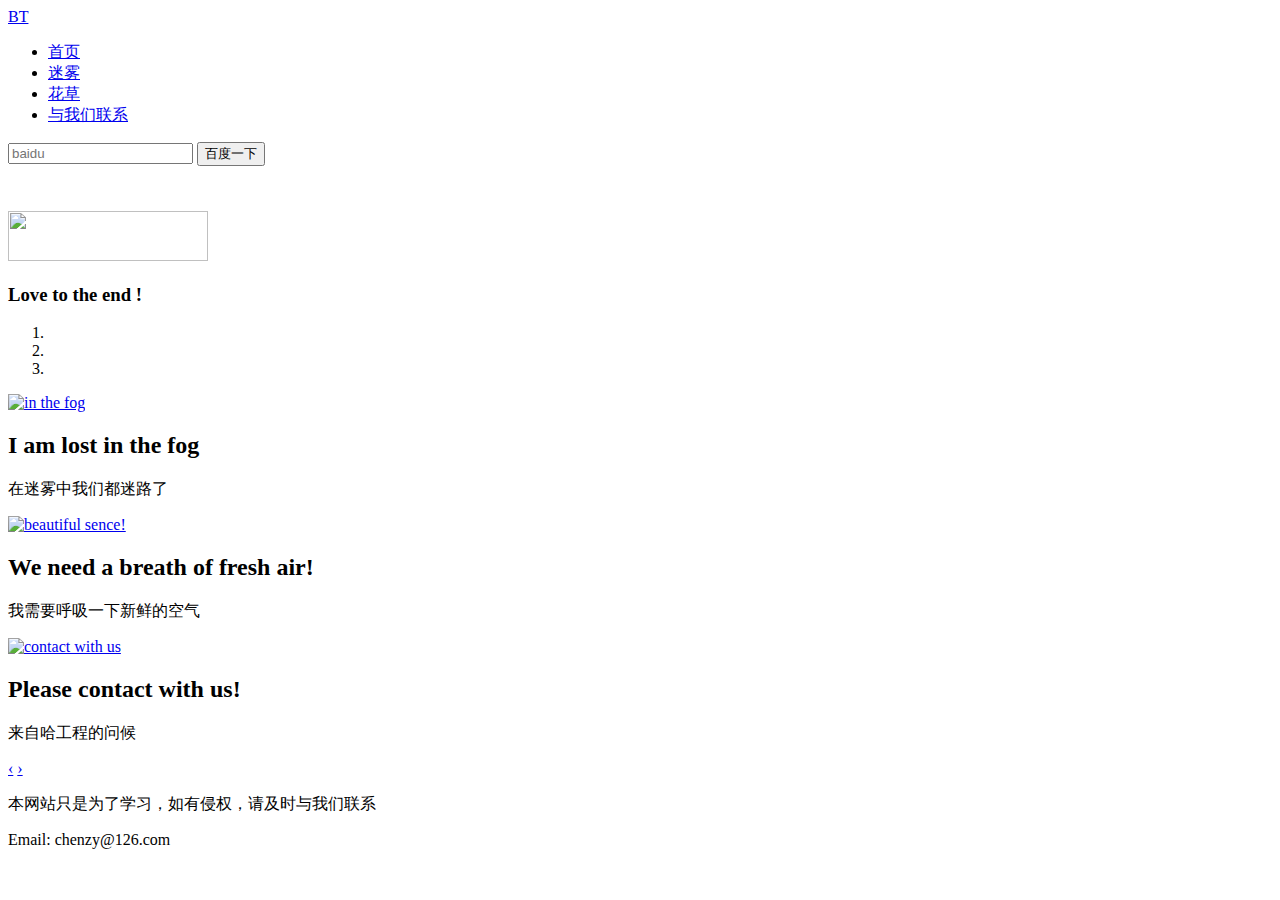
==== index.html @ 8ee53de8 "add a index" ====
<!DOCTYPE html>
<html lang="en">
<head>
	<meta charset="UTF-8">
	<link rel="shotcut icon" href="img/favicon.ico">

	<link rel="stylesheet" href="css/style.css">

	<!-- Le styles -->
	 <link href="http://apps.bdimg.com/libs/bootstrap/2.3.2/css/bootstrap-responsive.min.css" rel="stylesheet">
	 <link href="http://apps.bdimg.com/libs/bootstrap/2.3.2/css/bootstrap.min.css" rel="stylesheet">
	<title>BT</title>
	<style type="text/css">
		.item img{
			width: 100%;
			height: 600px;
		}
	</style>
	
</head>
<body>
	<!--navbar
	===========================================================-->
	<div class="navbar navbar-inverse navbar-fixed-top">
		<div class="navbar-inner">
			<div class="container">
			          <a class="brand pull-left" href="index.html">BT</a>
			          <div class="nav-pills pull-left">
			            <ul class="nav ">
			              <li class="active">
			                <a href="index.html">首页</a>
			              </li>
			              <li class="">
			                <a href="fog.html">迷雾</a>
			              </li>
			              <li class="">
			                <a href="beauty.html">花草</a>
			              </li>
			              <li class="">
			                <a href="contact.html">与我们联系</a>
			              </li>            
			            </ul>
			          </div>
			          <form class="navbar-search pull-right" name="search_form" target="_blank" onsubmit="return gowhere1(this)">        
			          		<input name=tn type=hidden>     
				            <input type="text" placeholder="baidu" class="search-query" id="word" name="word">
				            <input type="submit" class="btn btn-info" value="百度一下" id="try">
			          </form> 
			            
			</div>
		</div>
	</div>

	<!--header
	===========================================================-->
	<div class="well">
		  <header class="" id="" style="margin:45px 0 0 0;">
		      <div class="container">    
		          <div class="pull-left" data-placement="rigth" title="This is my logo"><a href="index.html"><img class="img-rounded"  src="img/logo-new.PNG" style="width:200px;height:50px"></a></div>
		          <div class="pull-right"> <h3>Love to the end !</h3></div>
		      </div>
		  </header>
	</div>

	<!--carousel
	===========================================================-->
	<div class="container">
		<div id="carousel_box" class="carousel slide"  >
			<!--indicators-->
			<ol class="carousel-indicators pull-left">
				<li data-target="#carousel_box" data-slide-to="0" class="active"></li>
				<li data-target="#carousel_box" data-slide-to="1"></li>
				<li data-target="#carousel_box" data-slide-to="2"></li>
			</ol>
			<!--inner
			==========================================-->			
			<div class="carousel-inner">
				<!--first pic-->
				<div class="item active">
					<a href="fog.html">
						<img src="http://img.beelink.com/201402/139244344898207.jpg" alt="in the fog">
					</a>
					<div class="carousel-caption">
						<div class="slide-col2">
							<h2>I am lost in the fog</h2>
							<div class="row"><p class="pull-right">在迷雾中我们都迷路了</p></div>
						</div>
					</div>
				</div>
				<!--second pic-->
				<div class="item">
					<a href="beauty.html">
						<img src="http://img5.duitang.com/uploads/item/201306/05/20130605110326_rtytK.thumb.700_0.jpeg" alt="beautiful sence!">
					</a>
					<div class="carousel-caption">
						<div class="slide-col2">
							<h2>We need a breath of fresh air!</h2>
							<div class="row"><p class="pull-right">我需要呼吸一下新鲜的空气</p></div>
						</div>
					</div>
				</div>
				<!--third pic-->
				<div class="item">
					<a href="contact.html">
						<img src="http://baike.zhige.net/uploads/201007/1278467194PsbMeIY7.jpg" alt="contact with us">
					</a>
					<div class="carousel-caption">
						<div class="slide-col2">
							<h2>Please contact with us!</h2>
							<div class="row"><p class="pull-right">来自哈工程的问候</p></div>
						</div>
					</div>
				</div>
			</div>
			<!--prev&next-->
			<a href="#carousel_box" class="left carousel-control" data-slide="prev">&lsaquo;</a>
			<a href="#carousel_box" class="right carousel-control" data-slide="next">&rsaquo;</a>
		</div>
	</div>

	<!--footer
	===========================================================-->
	<footer>
		<div class="copyright text-center">
			<p>本网站只是为了学习，如有侵权，请及时与我们联系</p>
			<p>Email: chenzy@126.com</p>
		</div>
	</footer>




	<script src="http://cdn.bootcss.com/jquery/1.11.1/jquery.min.js"></script>
    	<script src="http://apps.bdimg.com/libs/bootstrap/3.3.0/js/bootstrap.min.js"></script>

    	<!--make baidu come ture-->
    	<script src="js/dz.js"></script>
    	
    	
</body>
</html>
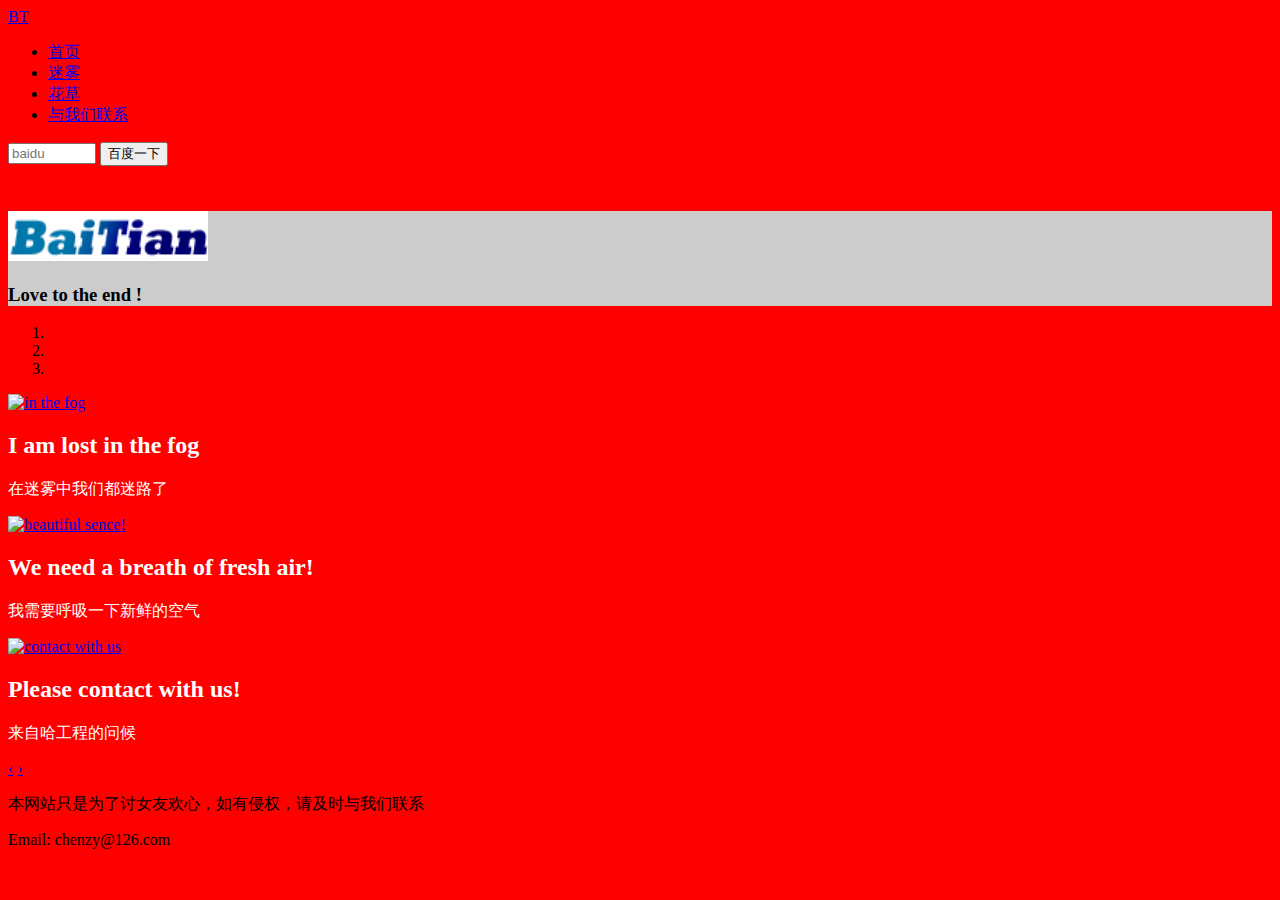
==== commit 97a38c16: "Update index.html" ====
--- a/index.html
+++ b/index.html
@@ -122,7 +122,7 @@
 	===========================================================-->
 	<footer>
 		<div class="copyright text-center">
-			<p>本网站只是为了学习，如有侵权，请及时与我们联系</p>
+			<p>本网站只是为了讨女友欢心，如有侵权，请及时与我们联系</p>
 			<p>Email: chenzy@126.com</p>
 		</div>
 	</footer>
@@ -138,4 +138,4 @@
     	
     	
 </body>
-</html>+</html>
--- a/css/style.css
+++ b/css/style.css
@@ -0,0 +1,16 @@
+/* just for index */
+.carousel-caption{
+	color: white;
+}
+
+body{
+	background-color: red;
+}
+
+.well{
+	background-color:#CCC;
+	margin:0
+}
+/* all */
+#word{width:80px;}
+
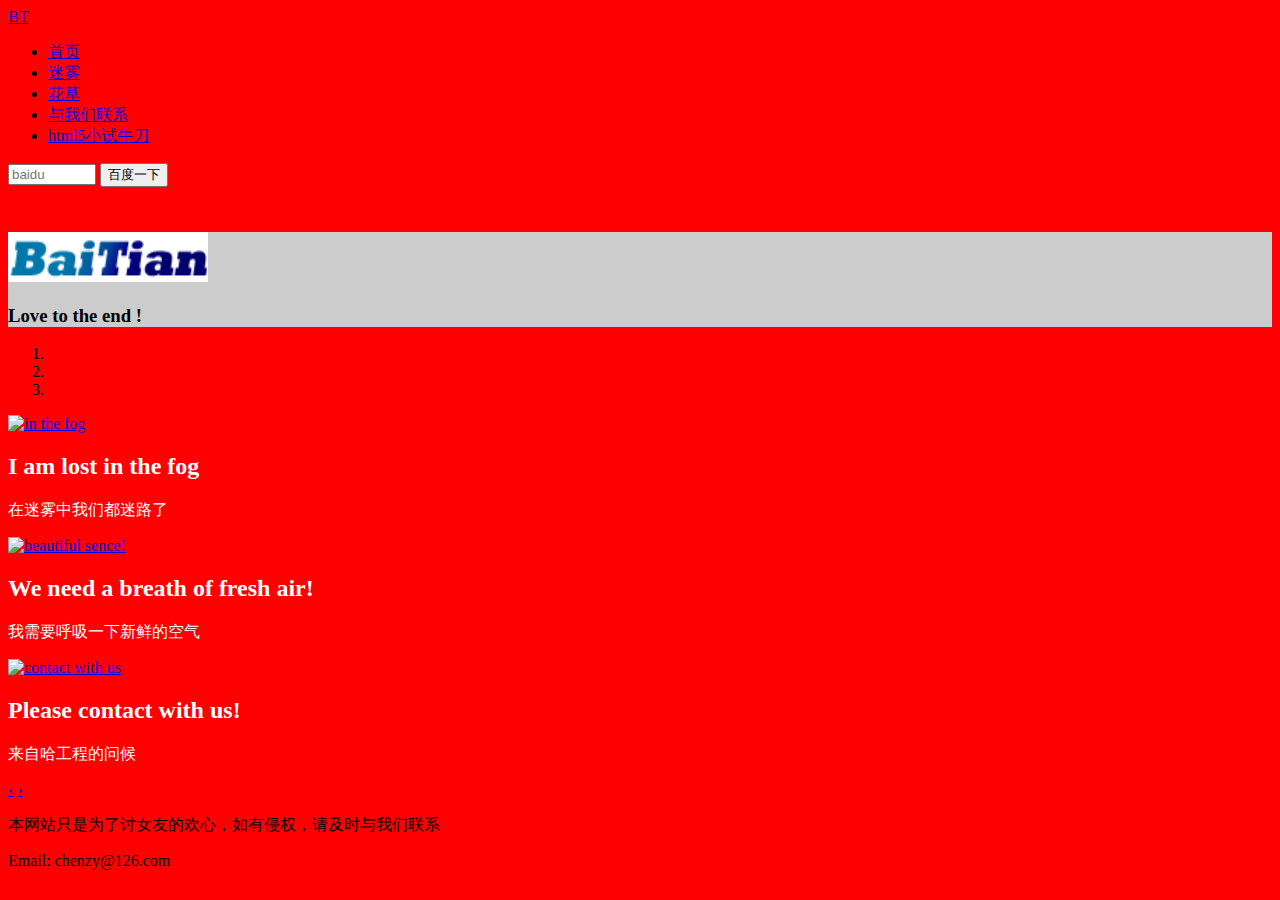
==== commit fc1a1400: "练习tryhtml5" ====
--- a/index.html
+++ b/index.html
@@ -38,7 +38,10 @@
 			              </li>
 			              <li class="">
 			                <a href="contact.html">与我们联系</a>
-			              </li>            
+			              </li>  
+			              <li>
+			              	<a href="tryhtml5.html">html5小试牛刀</a>
+			              </li>          
 			            </ul>
 			          </div>
 			          <form class="navbar-search pull-right" name="search_form" target="_blank" onsubmit="return gowhere1(this)">        
@@ -122,7 +125,7 @@
 	===========================================================-->
 	<footer>
 		<div class="copyright text-center">
-			<p>本网站只是为了讨女友欢心，如有侵权，请及时与我们联系</p>
+			<p>本网站只是为了讨女友的欢心，如有侵权，请及时与我们联系</p>
 			<p>Email: chenzy@126.com</p>
 		</div>
 	</footer>
